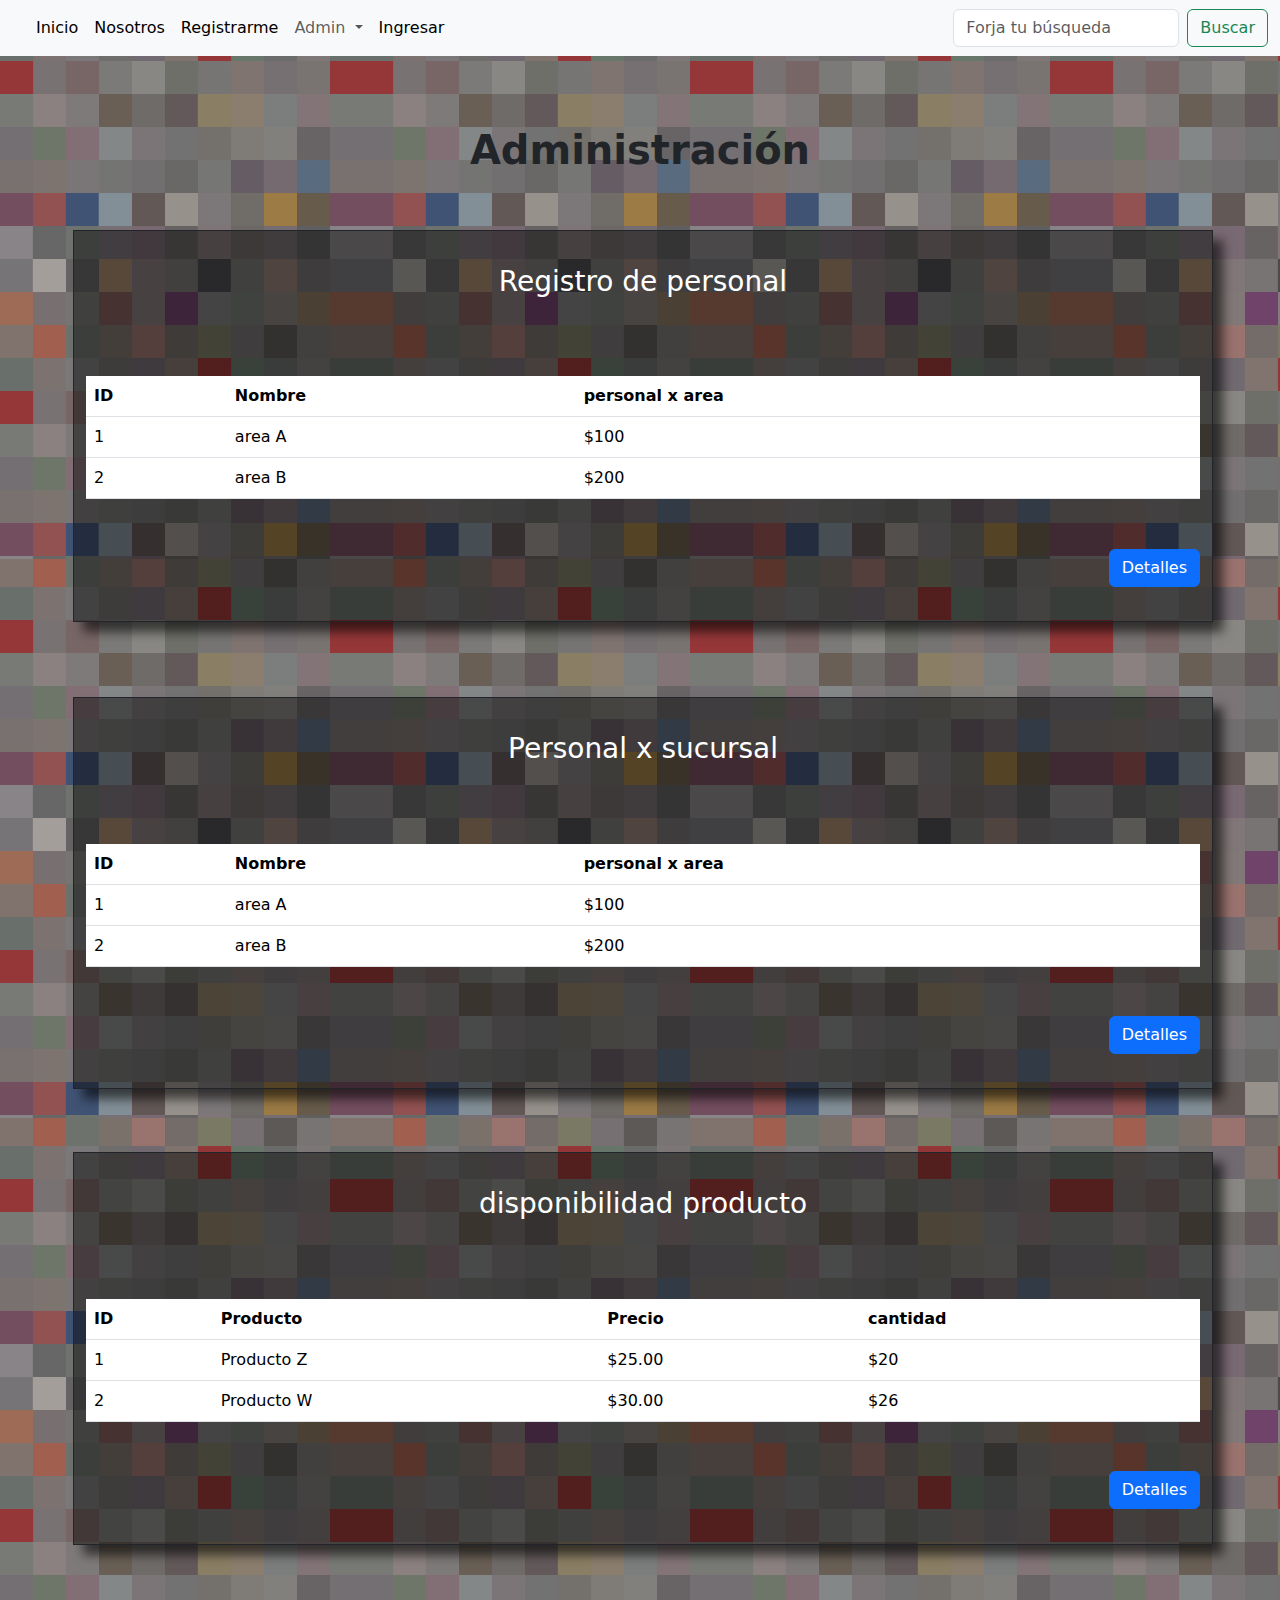
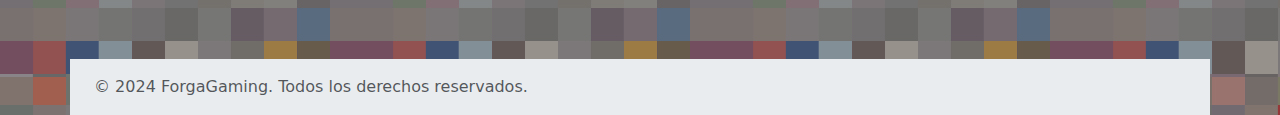
==== fron/adminBodegas.html @ a026a1a8 "archivos .vscode- front - img agregados" ====
<!DOCTYPE html>
<html lang="en">
<head>
    <meta charset="UTF-8">
    <meta name="viewport" content="width=device-width, initial-scale=1.0">
    <link rel="stylesheet" href="../css/Tablas.css">
    <title>AdminBodega</title>
    <link href="https://cdn.jsdelivr.net/npm/bootstrap@5.3.0-alpha1/dist/css/bootstrap.min.css" rel="stylesheet">
    <style>
        body {
            margin: 0; 
            padding: 0; 
            background-image: url("/img/pivel.png");
        }
        body {
            padding-top: 70px; 
        }
        .footer {
            bottom: 0;
            width: 100%;
        }
    </style>
</head>
<body>
    <nav class="navbar navbar-expand-lg bg-body-tertiary fixed-top">
        <div class="container-fluid">
            <a class="navbar-brand boton_reversa" href="#"></a>
            <button class="navbar-toggler" type="button" data-bs-toggle="collapse" data-bs-target="#navbarSupportedContent" aria-controls="navbarSupportedContent" aria-expanded="false" aria-label="Toggle navigation">
                <span class="navbar-toggler-icon"></span>
            </button>
            <div class="collapse navbar-collapse" id="navbarSupportedContent">
                <ul class="navbar-nav me-auto mb-2 mb-lg-0">
                    <li class="nav-item">
                        <a class="nav-link active" aria-current="page" href="index.html">Inicio</a>
                    </li>
                    <li class="nav-item">
                        <a class="nav-link active" aria-current="page" href="nosotros.html">Nosotros</a>
                    </li>
                    <li class="nav-item">
                        <a class="nav-link active" aria-current="page" href="registro.html">Registrarme</a>
                    </li>
                    <!-- Dropdown -->
                    <li class="nav-item dropdown">
                        <a class="nav-link dropdown-toggle" href="#" id="navbarDropdown" role="button" data-bs-toggle="dropdown" aria-expanded="false">
                            Admin
                        </a>
                        <ul class="dropdown-menu" aria-labelledby="navbarDropdown">
                            <li><a class="dropdown-item" href="#">Productos Exportados</a></li>
                            <li><a class="dropdown-item" href="#">Productos Actuales</a></li>
                            <li><a class="dropdown-item" href="#">Productos x Tienda</a></li>
                            <li><a class="dropdown-item" href="#">Productos Web</a></li>
                        </ul>
                    </li>
                    <li class="nav-item">
                        <a class="nav-link active" aria-current="page" href="ingresar.html">Ingresar</a>
                    </li>
                </ul>
                <form class="d-flex" role="search">
                    <input class="form-control me-2" type="search" placeholder="Forja tu búsqueda" aria-label="Search">
                    <button class="btn btn-outline-success" type="submit">Buscar</button>
                </form>
            </div>
        </div>
    </nav>

    <div class="container mt-5">
        <h2 style="text-align: center; margin: 5%; font-size: 40px;"><strong>Administración</strong></h2>
        <div class="row mt-4">
            <div class="Tablass">
                <h3 class="letras_h1 titulos_tablas">Registro de personal</h3>
                <table class="table">
                    <thead class="letras_h1">
                        <tr>
                            <th>ID</th>
                            <th>Nombre</th>
                            <th>personal x area</th>
                        </tr>
                    </thead>
                    <tbody class="letras_h1">
                        <tr>
                            <td>1</td>
                            <td>area A</td>
                            <td>$100</td>
                        </tr>
                        <tr>
                            <td>2</td>
                            <td>area B</td>
                            <td>$200</td>
                        </tr>
                    </tbody>
                </table>
                <a href="#" class="btn btn-primary boton">Detalles</a>
            </div>
            <div class="container mt-5">
                <div class="row mt-4">
                    <div class="Tablass">
                        <h3 class="letras_h1 titulos_tablas">Personal x sucursal</h3>
                        <table class="table">
                            <thead class="letras_h1">
                                <tr>
                                    <th>ID</th>
                                    <th>Nombre</th>
                                    <th>personal x area</th>
                                    
                                </tr>
                            </thead>
                            <tbody class="letras_h1">
                                <tr>
                                    <td>1</td>
                                    <td>area A</td>
                                    <td>$100</td>
                                </tr>
                                <tr>
                                    <td>2</td>
                                    <td>area B</td>
                                    <td>$200</td>
                                </tr>
                            </tbody>
                        </table>
                        <a href="#" class="btn btn-primary boton">Detalles</a>
                    </div>
        
            <div class="Tablass" style="margin-top: 60px; margin-bottom: 10%;" >
                <h3 class=" letras_h1 titulos_tablas">disponibilidad producto</h3>
                <table class="table">
                    <thead class="letras_h1">
                        <tr>
                            <th>ID</th>
                            <th>Producto</th>
                            <th>Precio</th>
                            <th>cantidad</th>

                        </tr>
                    </thead>
                    <tbody class="letras_h1">
                        <tr>
                            <td>1</td>
                            <td>Producto Z</td>
                            <td>$25.00</td>
                            <td>$20</td>
                        </tr>
                        <tr>
                            <td>2</td>
                            <td>Producto W</td>
                            <td>$30.00</td>
                            <td>$26</td>
                        </tr>
                    </tbody>
                </table>
                <a href="#" class="btn btn-primary boton">Detalles</a>
            </div>
        </div>
    </div>

    <!-- Footer -->
    <footer class="footer mt-auto py-3 bg-body-secondary">
        <div class="container">
            <span class="text-muted" style="text-align: center;">&copy; 2024 ForgaGaming. Todos los derechos reservados.</span>
        </div>
    </footer>

    <script src="https://cdn.jsdelivr.net/npm/bootstrap@5.3.0-alpha1/dist/js/bootstrap.bundle.min.js"></script>
---- css/Tablas.css ----
.letras_h1{
    color: white;
}


.titulos_tablas{
    text-align: center;
    margin-bottom: 7%;
}

.Tablass{
    border: solid 1px; 
    padding: 3%;
    background-color: rgba(0, 0, 0, 0.452);
    box-shadow: 10px 10px 10px rgba(0, 0, 0, 0.589);
    margin: 3px;
}

.boton{
    margin-top: 3%;
    margin-bottom: 0%;
    float: right;
    
}

.boton :hover{
    background-color: rgb(10, 74, 156);
}
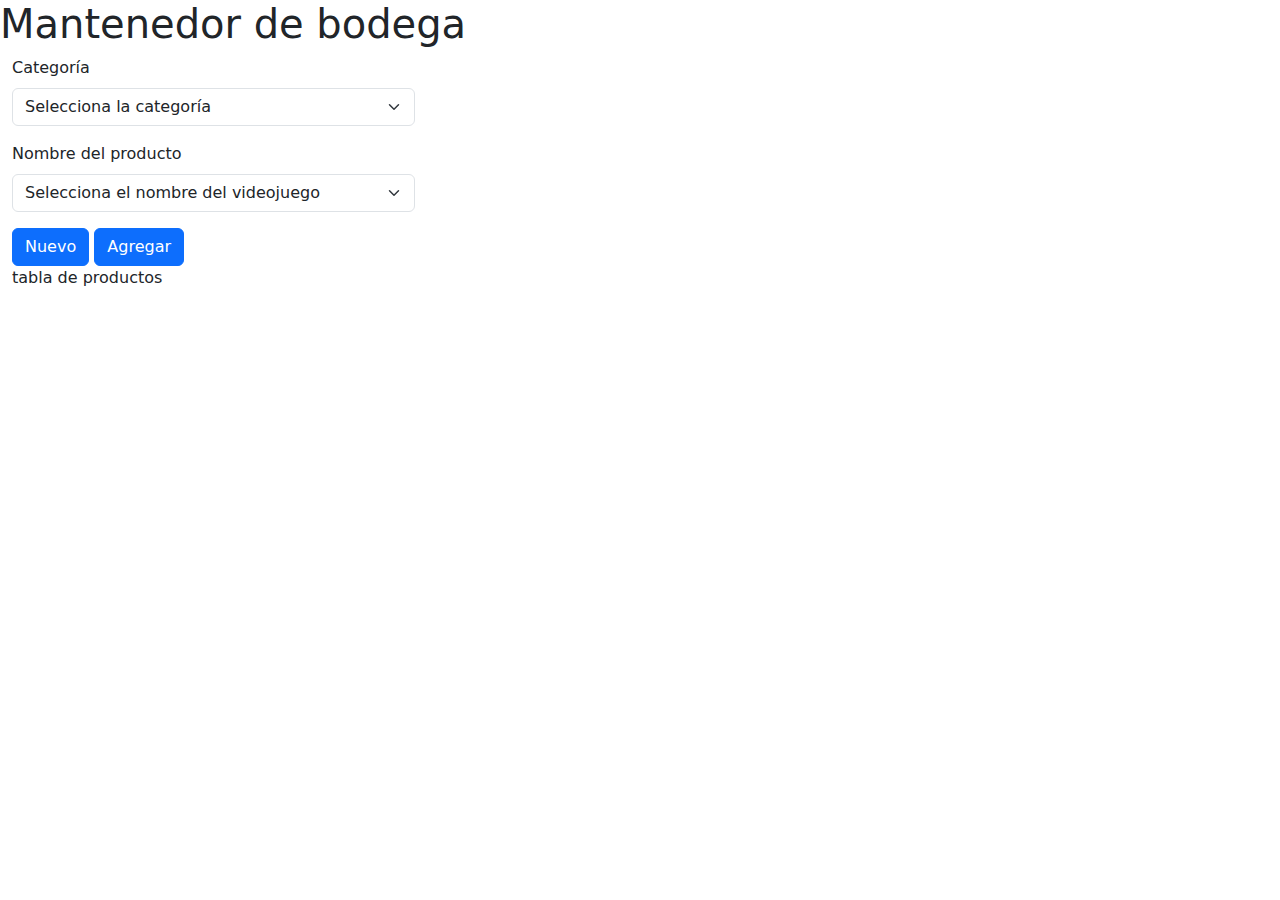
==== commit a90152f1: "Actualizados los front, e img" ====
--- a/fron/adminBodegas.html
+++ b/fron/adminBodegas.html
@@ -1,162 +1,79 @@
 <!DOCTYPE html>
-<html lang="en">
+<html lang="es">
 <head>
     <meta charset="UTF-8">
     <meta name="viewport" content="width=device-width, initial-scale=1.0">
-    <link rel="stylesheet" href="../css/Tablas.css">
-    <title>AdminBodega</title>
-    <link href="https://cdn.jsdelivr.net/npm/bootstrap@5.3.0-alpha1/dist/css/bootstrap.min.css" rel="stylesheet">
-    <style>
-        body {
-            margin: 0; 
-            padding: 0; 
-            background-image: url("/img/pivel.png");
-        }
-        body {
-            padding-top: 70px; 
-        }
-        .footer {
-            bottom: 0;
-            width: 100%;
-        }
-    </style>
+    <title>Adminbodega</title>
+    <link href="https://cdn.jsdelivr.net/npm/bootstrap@5.3.3/dist/css/bootstrap.min.css" rel="stylesheet" integrity="sha384-QWTKZyjpPEjISv5WaRU9OFeRpok6YctnYmDr5pNlyT2bRjXh0JMhjY6hW+ALEwIH" crossorigin="anonymous">
+    <link rel="stylesheet" href="css/style.css">
 </head>
 <body>
-    <nav class="navbar navbar-expand-lg bg-body-tertiary fixed-top">
-        <div class="container-fluid">
-            <a class="navbar-brand boton_reversa" href="#"></a>
-            <button class="navbar-toggler" type="button" data-bs-toggle="collapse" data-bs-target="#navbarSupportedContent" aria-controls="navbarSupportedContent" aria-expanded="false" aria-label="Toggle navigation">
-                <span class="navbar-toggler-icon"></span>
-            </button>
-            <div class="collapse navbar-collapse" id="navbarSupportedContent">
-                <ul class="navbar-nav me-auto mb-2 mb-lg-0">
-                    <li class="nav-item">
-                        <a class="nav-link active" aria-current="page" href="index.html">Inicio</a>
-                    </li>
-                    <li class="nav-item">
-                        <a class="nav-link active" aria-current="page" href="nosotros.html">Nosotros</a>
-                    </li>
-                    <li class="nav-item">
-                        <a class="nav-link active" aria-current="page" href="registro.html">Registrarme</a>
-                    </li>
-                    <!-- Dropdown -->
-                    <li class="nav-item dropdown">
-                        <a class="nav-link dropdown-toggle" href="#" id="navbarDropdown" role="button" data-bs-toggle="dropdown" aria-expanded="false">
-                            Admin
-                        </a>
-                        <ul class="dropdown-menu" aria-labelledby="navbarDropdown">
-                            <li><a class="dropdown-item" href="#">Productos Exportados</a></li>
-                            <li><a class="dropdown-item" href="#">Productos Actuales</a></li>
-                            <li><a class="dropdown-item" href="#">Productos x Tienda</a></li>
-                            <li><a class="dropdown-item" href="#">Productos Web</a></li>
-                        </ul>
-                    </li>
-                    <li class="nav-item">
-                        <a class="nav-link active" aria-current="page" href="ingresar.html">Ingresar</a>
-                    </li>
-                </ul>
-                <form class="d-flex" role="search">
-                    <input class="form-control me-2" type="search" placeholder="Forja tu búsqueda" aria-label="Search">
-                    <button class="btn btn-outline-success" type="submit">Buscar</button>
-                </form>
+
+    <div id="menu"></div>
+
+    <h1>Mantenedor de bodega</h1>
+
+    <div class="container-fluid">
+
+        <!-- Datos del producto y su foto -->
+        <div class="row">
+            <!-- Datos del producto a ingresar a la bodega -->
+            <div class="col-lg-4">
+
+                <div class="mb-3">
+                    <label for="categoria" class="form-label">
+                        Categoría
+                    </label>
+                    <select id="categoria" 
+                            class="form-select" 
+                            aria-label="Selecciona la categoría">
+                        <option selected>Selecciona la categoría</option>
+                        <option value="1">RPG</option>
+                        <option value="2">Aventuras</option>
+                        <option value="3">Shooter</option>
+                    </select>
+                </div>
+
+                <div class="mb-3">
+                    <label for="nombre" class="form-label">
+                        Nombre del producto
+                    </label>
+                    <select id="nombre" 
+                            class="form-select" 
+                            aria-label="Selecciona el nombre del videojuego">
+                        <option selected>Selecciona el nombre del videojuego</option>
+                        <option value="1">Diablo 4</option>
+                        <option value="2">Fornite</option>
+                        <option value="3">Resident Evil 3</option>
+                    </select>
+                </div>
+
+                
+            </div>
+
+            <!-- Imagen del producto -->
+            <div class="col">
+                <img src="img/juego1.png" alt="">
             </div>
         </div>
-    </nav>
 
-    <div class="container mt-5">
-        <h2 style="text-align: center; margin: 5%; font-size: 40px;"><strong>Administración</strong></h2>
-        <div class="row mt-4">
-            <div class="Tablass">
-                <h3 class="letras_h1 titulos_tablas">Registro de personal</h3>
-                <table class="table">
-                    <thead class="letras_h1">
-                        <tr>
-                            <th>ID</th>
-                            <th>Nombre</th>
-                            <th>personal x area</th>
-                        </tr>
-                    </thead>
-                    <tbody class="letras_h1">
-                        <tr>
-                            <td>1</td>
-                            <td>area A</td>
-                            <td>$100</td>
-                        </tr>
-                        <tr>
-                            <td>2</td>
-                            <td>area B</td>
-                            <td>$200</td>
-                        </tr>
-                    </tbody>
-                </table>
-                <a href="#" class="btn btn-primary boton">Detalles</a>
+        <!-- Botones -->
+        <div class="row">
+            <div class="col">
+                <button class="btn btn-primary">Nuevo</button>
+                <button class="btn btn-primary">Agregar</button>
             </div>
-            <div class="container mt-5">
-                <div class="row mt-4">
-                    <div class="Tablass">
-                        <h3 class="letras_h1 titulos_tablas">Personal x sucursal</h3>
-                        <table class="table">
-                            <thead class="letras_h1">
-                                <tr>
-                                    <th>ID</th>
-                                    <th>Nombre</th>
-                                    <th>personal x area</th>
-                                    
-                                </tr>
-                            </thead>
-                            <tbody class="letras_h1">
-                                <tr>
-                                    <td>1</td>
-                                    <td>area A</td>
-                                    <td>$100</td>
-                                </tr>
-                                <tr>
-                                    <td>2</td>
-                                    <td>area B</td>
-                                    <td>$200</td>
-                                </tr>
-                            </tbody>
-                        </table>
-                        <a href="#" class="btn btn-primary boton">Detalles</a>
-                    </div>
-        
-            <div class="Tablass" style="margin-top: 60px; margin-bottom: 10%;" >
-                <h3 class=" letras_h1 titulos_tablas">disponibilidad producto</h3>
-                <table class="table">
-                    <thead class="letras_h1">
-                        <tr>
-                            <th>ID</th>
-                            <th>Producto</th>
-                            <th>Precio</th>
-                            <th>cantidad</th>
+        </div>
 
-                        </tr>
-                    </thead>
-                    <tbody class="letras_h1">
-                        <tr>
-                            <td>1</td>
-                            <td>Producto Z</td>
-                            <td>$25.00</td>
-                            <td>$20</td>
-                        </tr>
-                        <tr>
-                            <td>2</td>
-                            <td>Producto W</td>
-                            <td>$30.00</td>
-                            <td>$26</td>
-                        </tr>
-                    </tbody>
-                </table>
-                <a href="#" class="btn btn-primary boton">Detalles</a>
+        <!-- Productos en la bodega -->
+        <div class="row">
+            <div class="col">
+                tabla de productos
             </div>
         </div>
     </div>
 
-    <!-- Footer -->
-    <footer class="footer mt-auto py-3 bg-body-secondary">
-        <div class="container">
-            <span class="text-muted" style="text-align: center;">&copy; 2024 ForgaGaming. Todos los derechos reservados.</span>
-        </div>
-    </footer>
-
-    <script src="https://cdn.jsdelivr.net/npm/bootstrap@5.3.0-alpha1/dist/js/bootstrap.bundle.min.js"></script>
+    <script src="js/script.js"></script>
+    <script src="https://cdn.jsdelivr.net/npm/bootstrap@5.3.3/dist/js/bootstrap.bundle.min.js" integrity="sha384-YvpcrYf0tY3lHB60NNkmXc5s9fDVZLESaAA55NDzOxhy9GkcIdslK1eN7N6jIeHz" crossorigin="anonymous"></script>
+</body>
+</html>